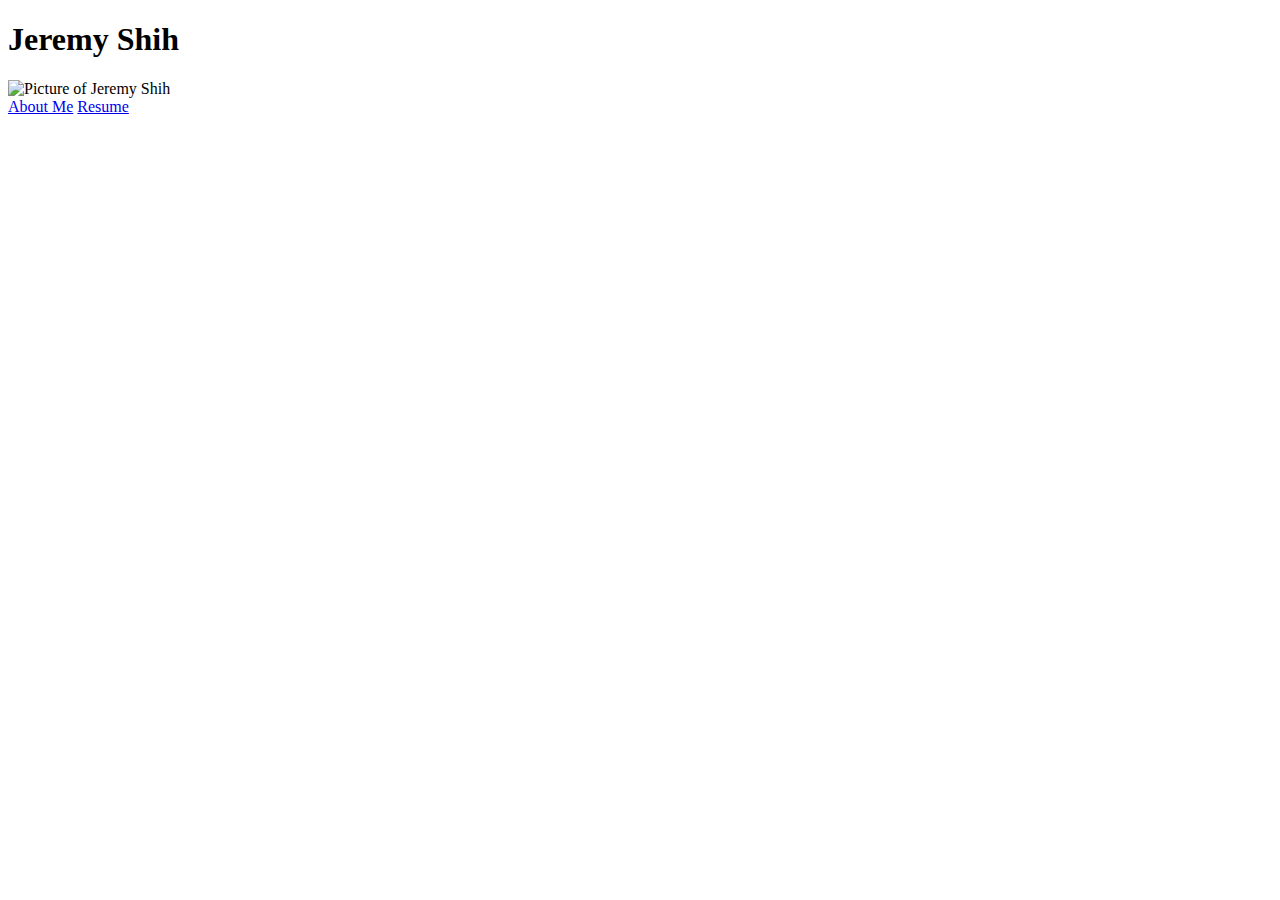
==== index.html @ d38f2b67 "added index content" ====
<!DOCTYPE html>
<html>
<head>
	<title>Jeremy Shih</title>
	<link rel="stylesheet" type="text/css" href="styling.css">
</head>
<body>
	<h1>Jeremy Shih </h1>
	<img src="me.jpg" alt="Picture of Jeremy Shih">
	<br>
	<a class = "bio" href="bio.html">About Me</a>
	<a class = "resume" href="resume.html">Resume</a>
</body>
</html>
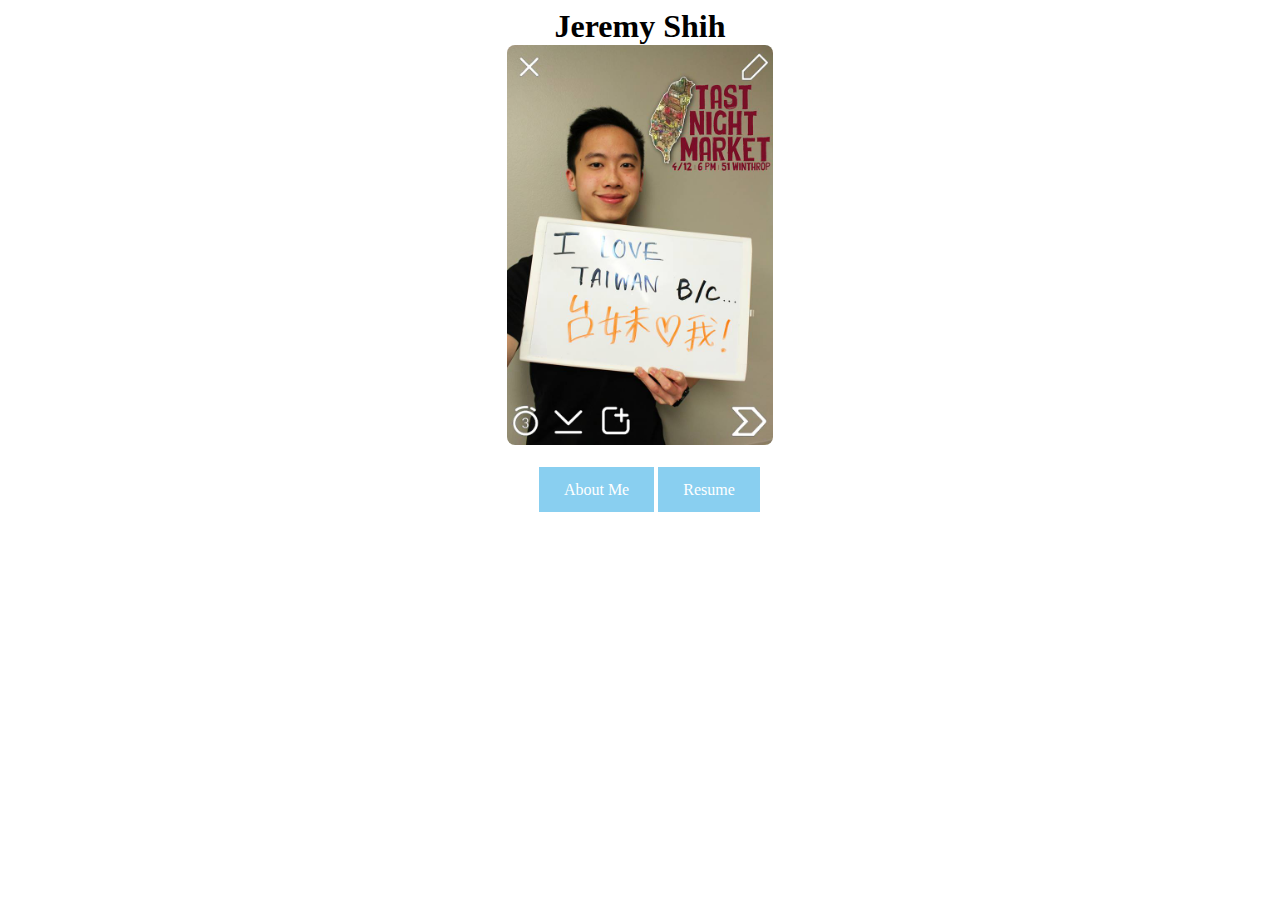
==== commit 07854dc9: "fixed position of links" ====
--- a/index.html
+++ b/index.html
@@ -8,7 +8,10 @@
 	<h1>Jeremy Shih </h1>
 	<img src="me.jpg" alt="Picture of Jeremy Shih">
 	<br>
-	<a class = "bio" href="bio.html">About Me</a>
-	<a class = "resume" href="resume.html">Resume</a>
+	<br>
+	<div class = "relative">
+		<a class = "bio" href="bio.html">About Me</a>
+		<a class = "resume" href="resume.html">Resume</a>
+	</div>
 </body>
 </html>--- a/styling.css
+++ b/styling.css
@@ -0,0 +1,81 @@
+body { 
+    background: url(cream_dust.png) repeat 0 0;
+    font-family: "Times New Roman", Times, serif;
+}
+
+h1{
+	text-align: center;
+	margin: 0;
+}
+
+h5 {
+	text-align: center;
+}
+
+h3{
+	font-weight: bold;
+}
+
+p.where{
+	font-weight: bold;
+	float: left;
+	text-align: left;
+	margin: 0;
+}
+
+p.when{
+	float: right;
+	text-align: right;
+	margin: 0;
+}
+
+p.description{
+	font-style: italic;
+	margin: 0:;
+}
+
+img {
+	display: block;
+	margin: auto;
+	width: 40%;
+	border-radius: 8px;
+	height: auto; 
+    width: auto; 
+    max-width: 400px; 
+    max-height: 400px;
+}
+
+a.resume:link, a.resume:visited {
+    background-color: #89cff0;
+    color: white;
+    padding: 14px 25px; 
+    text-decoration: none;
+}
+a.resume:hover {
+	text-align: : center;
+    text-decoration: underline;
+}
+
+
+a.bio:link, a.bio:visited {
+    background-color: #89cff0;
+    color: white;
+    padding: 14px 25px;
+    text-decoration: none;
+}
+
+a.bio:hover {
+	text-align: : center;
+    text-decoration: underline;
+}
+/*
+div{
+	display: block;
+	margin: auto;
+	width: 50%;
+}*/
+
+div.relative {
+    position: relative;
+    left: 42%;
+}
